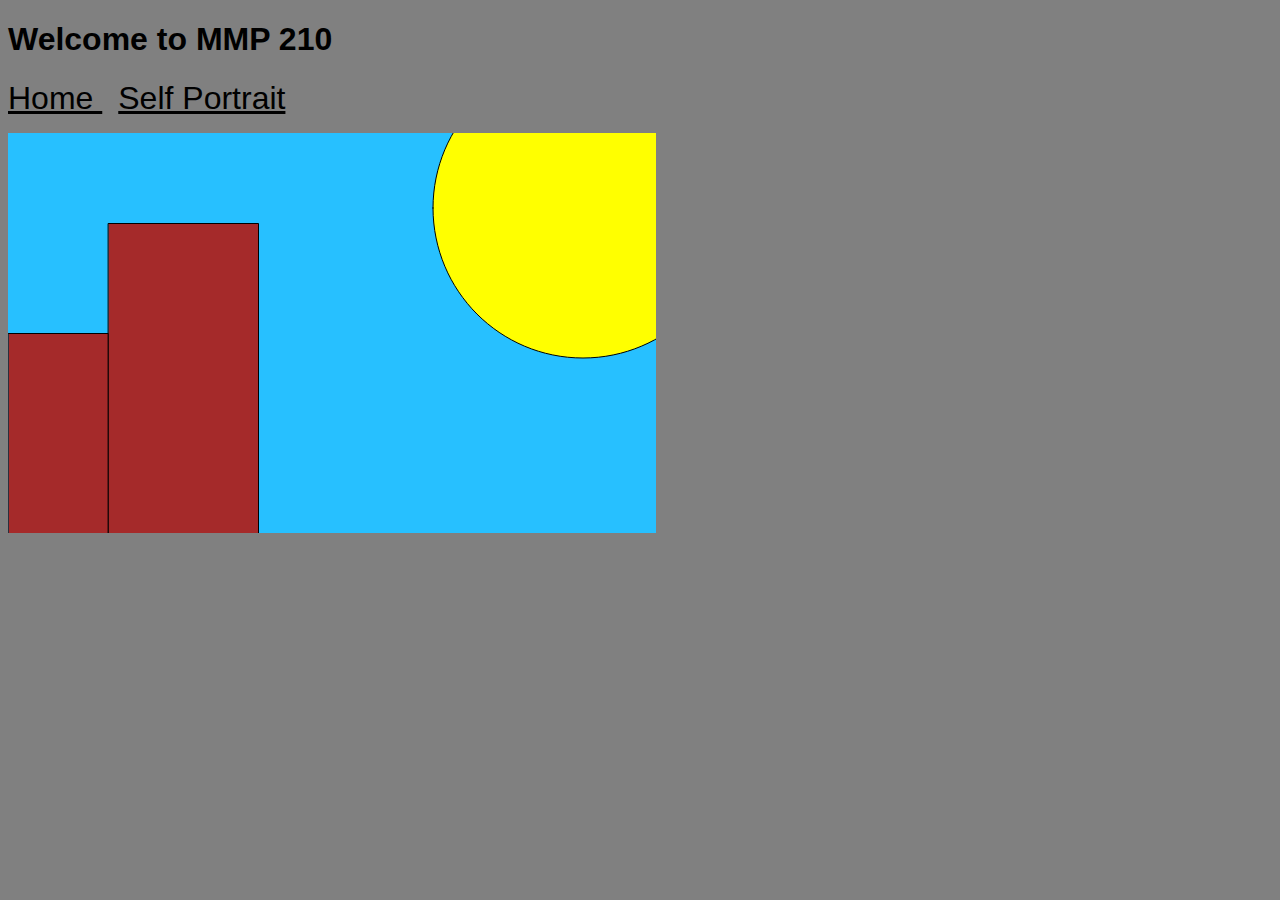
==== a2/index.html @ 1b6a3937 "work at home" ====
<!doctype html>
<html>
<head> 
    <title> Assignment 2 </title>
    <link rel="stylesheet" type="text/css" href="style.css">
    <meta charset="utf-8">
</head>
<body id="home"> 
    <h1> Welcome to MMP 210 </h1> 
    <ul>
    <li class="link"> <a href="../index.html"> Home </a> </li>
    <li class="link"> <a href="../index.html"> Self Portrait </a> </li>
    </ul>
    <script src="p5.min.js"> </script>
    <script src="sketch.js"> </script>
</body>
</html>
---- a2/style.css ----
/* css */

/* global styles*/
ul {
	padding:0;
}
.link {
	font-size: 2em;
	padding: 0.25em 0;
	margin-right: 0.5em;
	display:inline;
}
a {
	color: red;
}
a:hover {
	color: white;
}
li a {
	color: black;
	transition: color 500ms;
}

img {
	width: 100%;
	transition: width 1s;
}
img:hover {
	width:0;
}

/* home page */
#home {
	background-color:grey;
	font-family: sans-serif;
}

#home a {
	
}
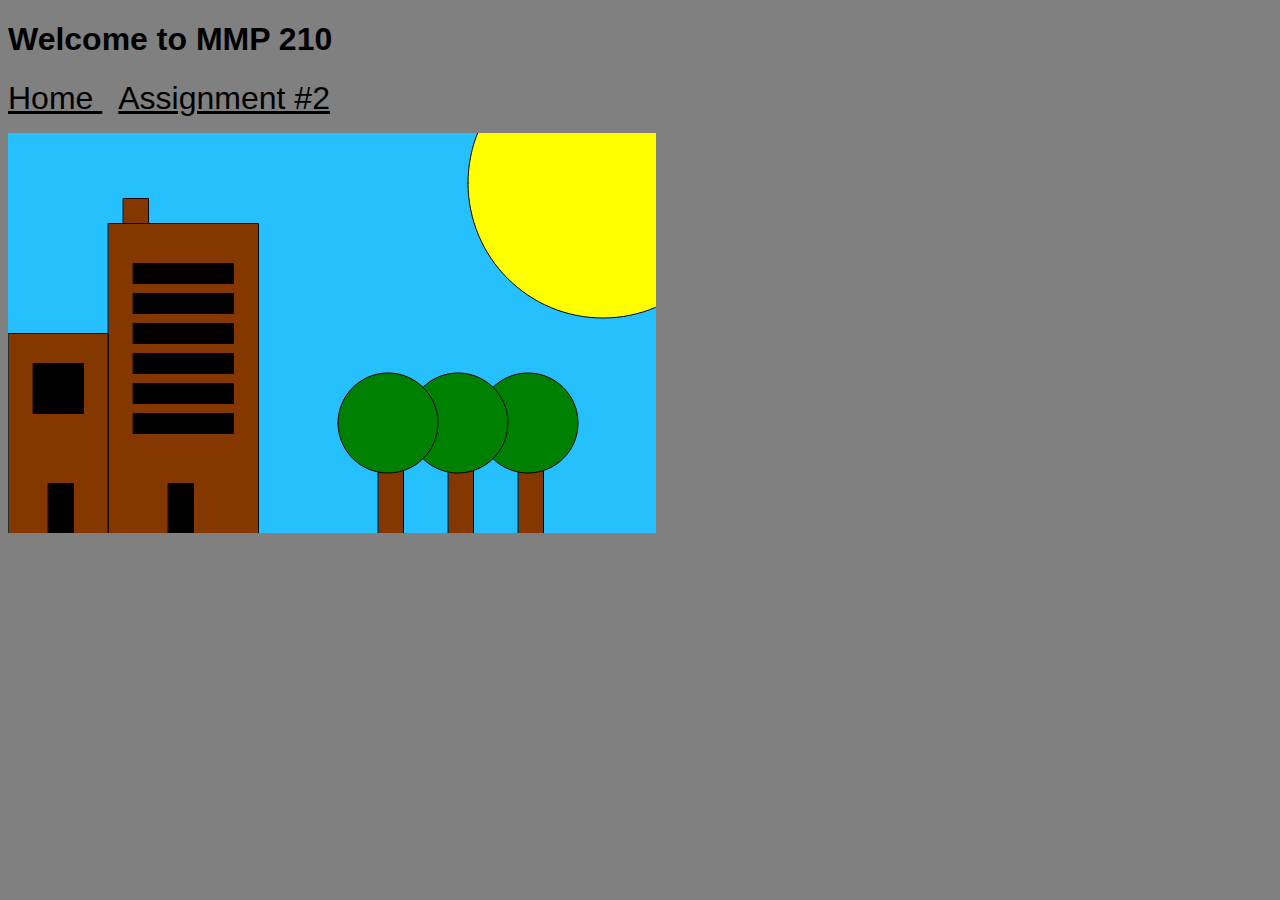
==== commit e2db8400: "a2 finished" ====
--- a/a2/index.html
+++ b/a2/index.html
@@ -9,7 +9,7 @@
     <h1> Welcome to MMP 210 </h1> 
     <ul>
     <li class="link"> <a href="../index.html"> Home </a> </li>
-    <li class="link"> <a href="../index.html"> Self Portrait </a> </li>
+    <li class="link"> <a href="../index.html"> Assignment #2 </a> </li>
     </ul>
     <script src="p5.min.js"> </script>
     <script src="sketch.js"> </script>
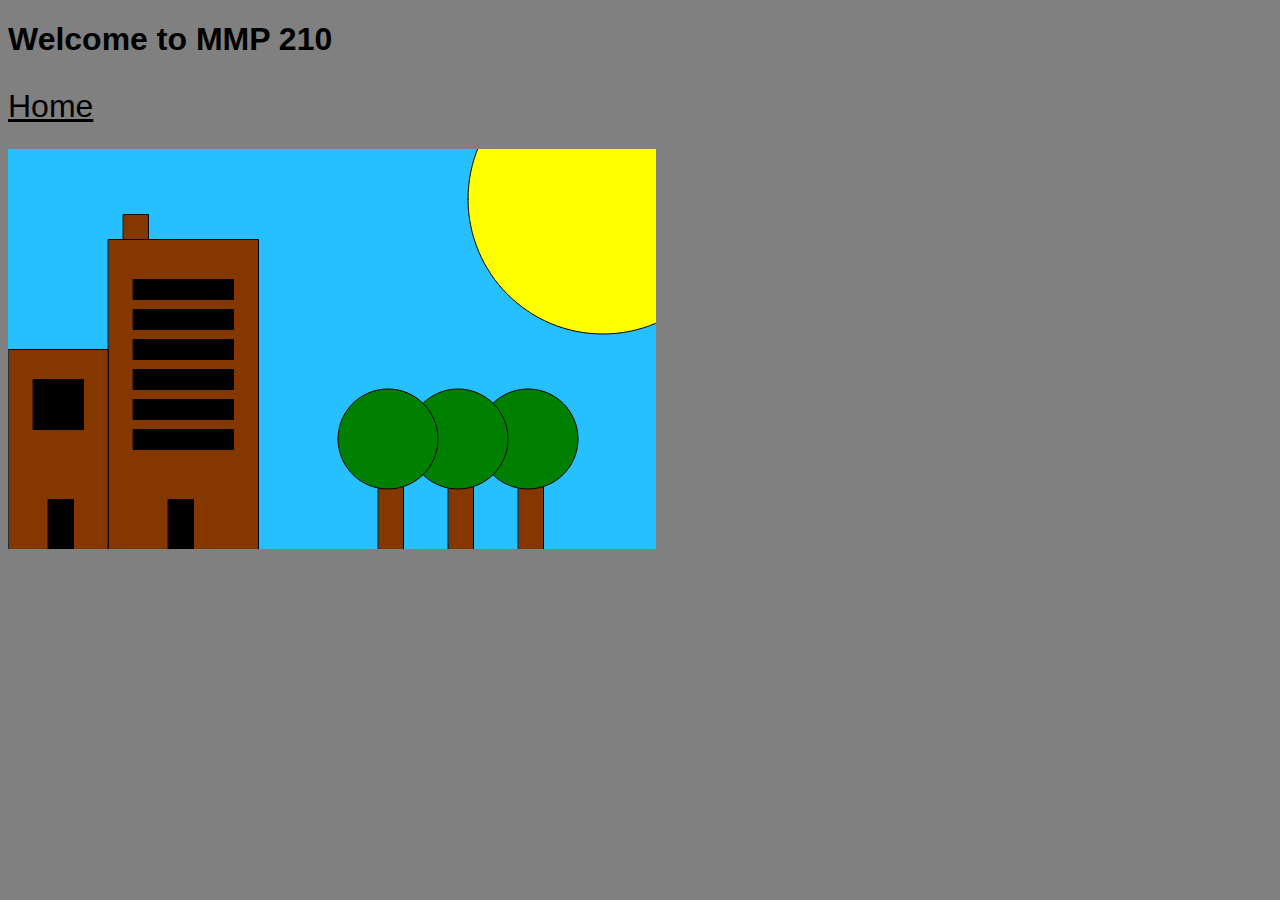
==== commit 1abc23e0: "assignment 3 finished" ====
--- a/a2/index.html
+++ b/a2/index.html
@@ -2,14 +2,13 @@
 <html>
 <head> 
     <title> Assignment 2 </title>
-    <link rel="stylesheet" type="text/css" href="style.css">
+    <link rel="stylesheet" href="../style.css">
     <meta charset="utf-8">
 </head>
 <body id="home"> 
     <h1> Welcome to MMP 210 </h1> 
     <ul>
     <li class="link"> <a href="../index.html"> Home </a> </li>
-    <li class="link"> <a href="../index.html"> Assignment #2 </a> </li>
     </ul>
     <script src="p5.min.js"> </script>
     <script src="sketch.js"> </script>
--- a/style.css
+++ b/style.css
@@ -0,0 +1,36 @@
+/* css */
+
+/* global styles*/
+ul {
+	padding:0;
+}
+.link {
+	font-size: 2em;
+	padding: 0.25em 0;
+	margin-right: 0.5em;
+	display: block;
+}
+a {
+	color: red;
+}
+a:hover {
+	color: white;
+}
+li a {
+	color: black;
+	transition: color 500ms;
+}
+
+img {
+	width: 100%;
+	transition: width 1s;
+}
+img:hover {
+	width:0;
+}
+
+/* home page */
+body {
+	background-color:grey;
+	font-family: sans-serif;
+}